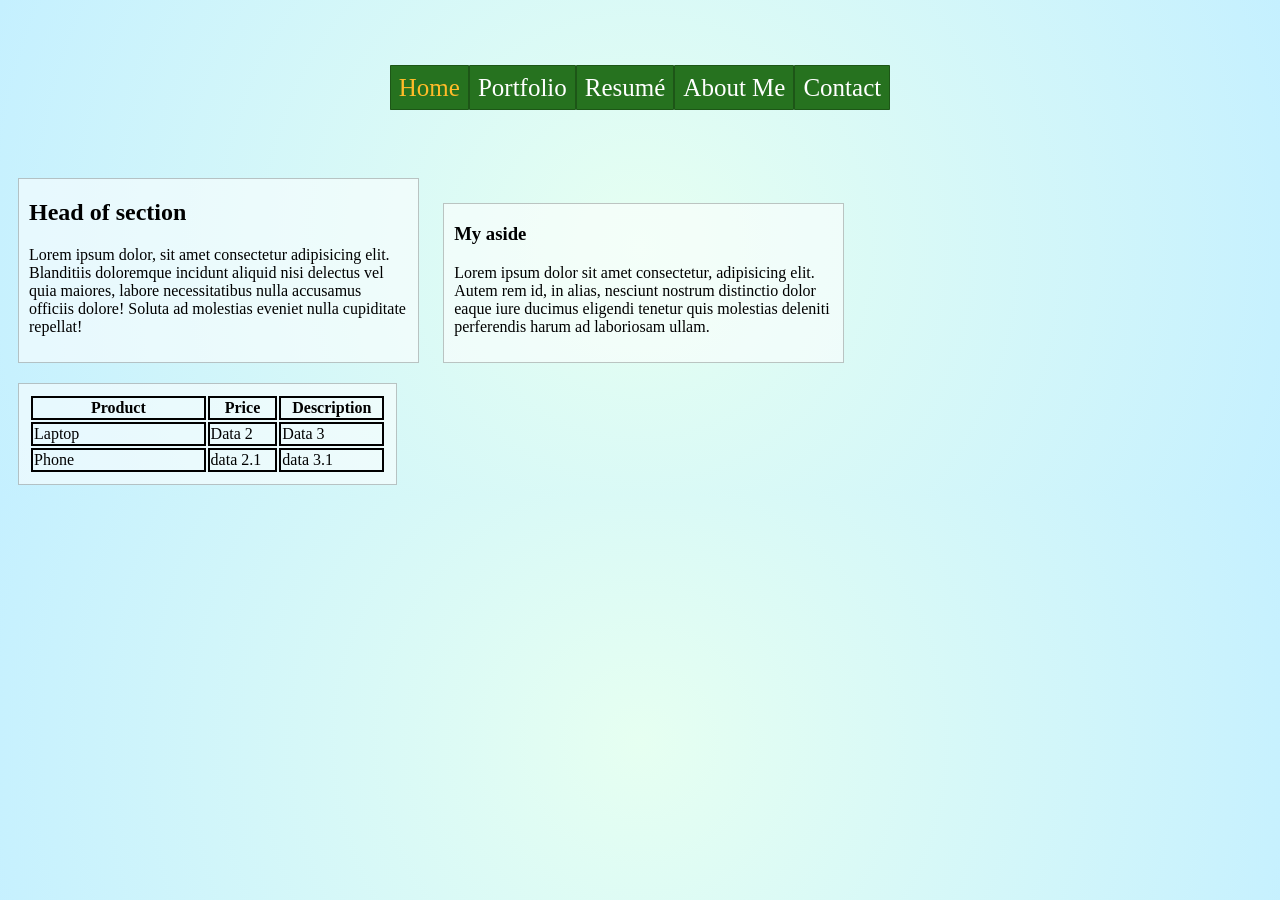
==== index.html @ 0cc00ad5 "first commit" ====
<!DOCTYPE html>
<html lang="en">
  <head>
    <meta charset="UTF-8" />
    <meta http-equiv="X-UA-Compatible" content="IE=edge" />
    <meta name="viewport" content="width=device-width, initial-scale=1.0" />
    <title>Document</title>
    <link rel="stylesheet" type="text/css" href="CSS/navbar-styling.css" />
    <link rel="stylesheet" type="text/css" href="CSS/index-styling.css" />
    <link rel="stylesheet" type="text/css" href="CSS/footer.css" />
  </head>
  <body>
    <header>
      <nav class="nav-container">
        <ul class="nav-list">
          <li><a class="active" href="index.html">Home</a></li>
          <li><a href="portfolio.html">Portfolio</a></li>
          <li><a href="resume.html">Resumé</a></li>
          <li><a href="aboutme.html">About Me</a></li>
          <li><a href="contact.html">Contact</a></li>
        </ul>
      </nav>
    </header>
    <tbody>
      <section class="first-section">
        <h1>Head of section</h1>
        <p>
          Lorem ipsum dolor, sit amet consectetur adipisicing elit. Blanditiis
          doloremque incidunt aliquid nisi delectus vel quia maiores, labore
          necessitatibus nulla accusamus officiis dolore! Soluta ad molestias
          eveniet nulla cupiditate repellat!
        </p>
      </section>
      <aside class="first-aside">
        <h3>My aside</h3>
        <p>
          Lorem ipsum dolor sit amet consectetur, adipisicing elit. Autem rem
          id, in alias, nesciunt nostrum distinctio dolor eaque iure ducimus
          eligendi tenetur quis molestias deleniti perferendis harum ad
          laboriosam ullam.
        </p>
      </aside>
      <table class="data-table">
        <tr>
          <th class="product-th">Product</th>
          <th>Price</th>
          <th>Description</th>
        </tr>
        <tr class="product-price">
          <td>Laptop</td>
          <td>Data 2</td>
          <td>Data 3</td>
        </tr>
        <tr class="product-desc">
          <td>Phone</td>
          <td>data 2.1</td>
          <td>data 3.1</td>
        </tr>
      </table>
    </tbody>
    <tfoot></tfoot>
  </body>
</html>
---- CSS/navbar-styling.css ----
.nav-container {
  display: flex;
  justify-content: center;
  text-align: center;
}
.nav-list {
  display: inline-flex;
  padding: 0px;
  list-style: none;
}
.nav-list li {
  margin-top: 10%;
  margin-bottom: 10%;
  padding: 0;
}
.nav-list a {
  border: 0.01rem solid rgba(0, 0, 0, 0.251);
  padding: 0.5rem;
  background-color: rgb(38, 114, 31);
  color: white;
  text-decoration: none;
  border-radius: 1%;
  font-size: 25px;
}
.nav-list a:hover {
  color: rgb(255, 187, 41);
}
.nav-list .active {
  color: rgb(255, 187, 41);
}
@media only screen and (max-width: 390px) and (min-width: 50px) {
  .nav-list {
    display: block;
    width: 100%;
  }
  .nav-list li {
    display: block;
    margin: 0px;
  }
  .nav-list a {
    text-align: center;
    display: block;
    padding: 1rem;
    width: 100%;
    padding: 0px;
  }
}
---- CSS/index-styling.css ----
body {
  background: rgb(230, 255, 241);
  background: radial-gradient(
    circle,
    rgba(230, 255, 241, 1) 0%,
    rgba(197, 240, 255, 1) 100%
  );
}
table,
td,
th {
  border: 2px solid rgb(0, 0, 0);
}
.product-th {
  width: 50%;
}
.product-price {
  width: 30%;
}
.product-desc {
  width: 60%;
}

.first-section {
  display: inline-block;
  background-color: rgba(255, 255, 255, 0.568);
  border: 1px solid rgba(0, 0, 0, 0.226);

  width: 30%;
  margin: 10px;
  padding: 10px;
  padding-top: 0px;
}
.first-aside {
  display: inline-block;
  background-color: rgba(255, 255, 255, 0.568);
  border: 1px solid rgba(0, 0, 0, 0.226);

  width: 30%;
  margin: 10px;
  padding: 10px;
  padding-top: 0px;
}
.data-table {
  background-color: rgba(255, 255, 255, 0.568);
  border: 1px solid rgba(0, 0, 0, 0.226);

  width: 30%;
  margin: 10px;
  padding: 10px;
}
---- CSS/footer.css ----
.footer-container {
  display: flex;
  border: 2px solid black;
  margin-top: 5%;
  width: 100%;
  height: 50px;
}
.footer-center {
  border: 2px solid black;
  background-color: rgb(65, 134, 62);
  width: 50%;
  height: 30px;
  margin-left: 25%;
}
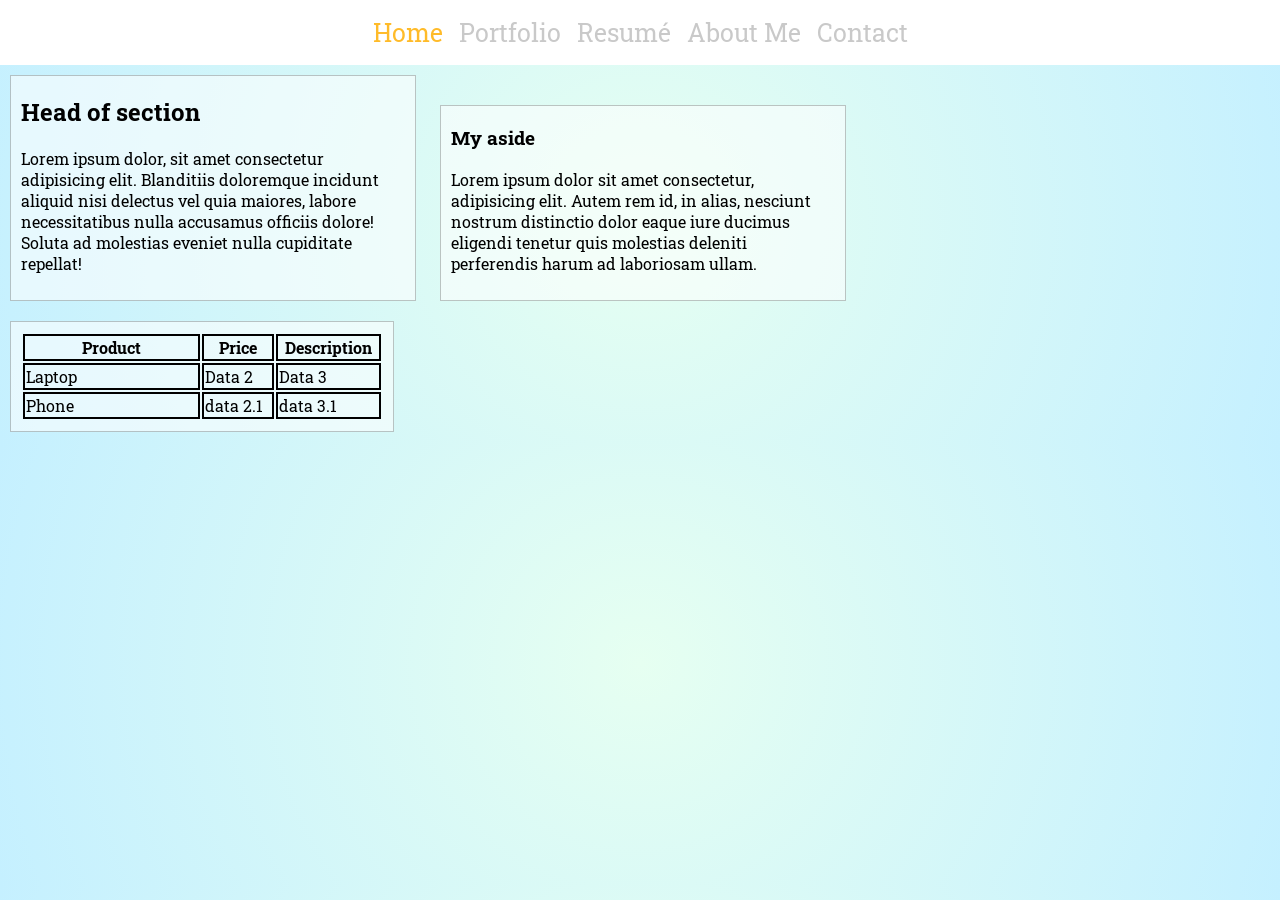
==== commit 0c75849d: "'cloned' labb1 project to this project, start template finished" ====
--- a/index.html
+++ b/index.html
@@ -4,6 +4,13 @@
     <meta charset="UTF-8" />
     <meta http-equiv="X-UA-Compatible" content="IE=edge" />
     <meta name="viewport" content="width=device-width, initial-scale=1.0" />
+
+    <link rel="preconnect" href="https://fonts.googleapis.com" />
+    <link rel="preconnect" href="https://fonts.gstatic.com" crossorigin />
+    <link
+      href="https://fonts.googleapis.com/css2?family=Roboto+Slab:wght@200&family=Space+Mono&display=swap"
+      rel="stylesheet"
+    />
     <title>Document</title>
     <link rel="stylesheet" type="text/css" href="CSS/navbar-styling.css" />
     <link rel="stylesheet" type="text/css" href="CSS/index-styling.css" />
--- a/CSS/navbar-styling.css
+++ b/CSS/navbar-styling.css
@@ -1,7 +1,14 @@
+:root {
+  font-family: "Roboto Slab";
+}
+body {
+  margin: 0;
+}
 .nav-container {
   display: flex;
   justify-content: center;
   text-align: center;
+  background-color: rgb(255, 255, 255);
 }
 .nav-list {
   display: inline-flex;
@@ -9,15 +16,12 @@
   list-style: none;
 }
 .nav-list li {
-  margin-top: 10%;
-  margin-bottom: 10%;
   padding: 0;
 }
 .nav-list a {
-  border: 0.01rem solid rgba(0, 0, 0, 0.251);
+  /* border: 0.01rem solid rgba(0, 0, 0, 0.251); */
   padding: 0.5rem;
-  background-color: rgb(38, 114, 31);
-  color: white;
+  color: rgb(201, 201, 201);
   text-decoration: none;
   border-radius: 1%;
   font-size: 25px;
@@ -28,7 +32,7 @@
 .nav-list .active {
   color: rgb(255, 187, 41);
 }
-@media only screen and (max-width: 390px) and (min-width: 50px) {
+@media only screen and (max-width: 600px) and (min-width: 50px) {
   .nav-list {
     display: block;
     width: 100%;
